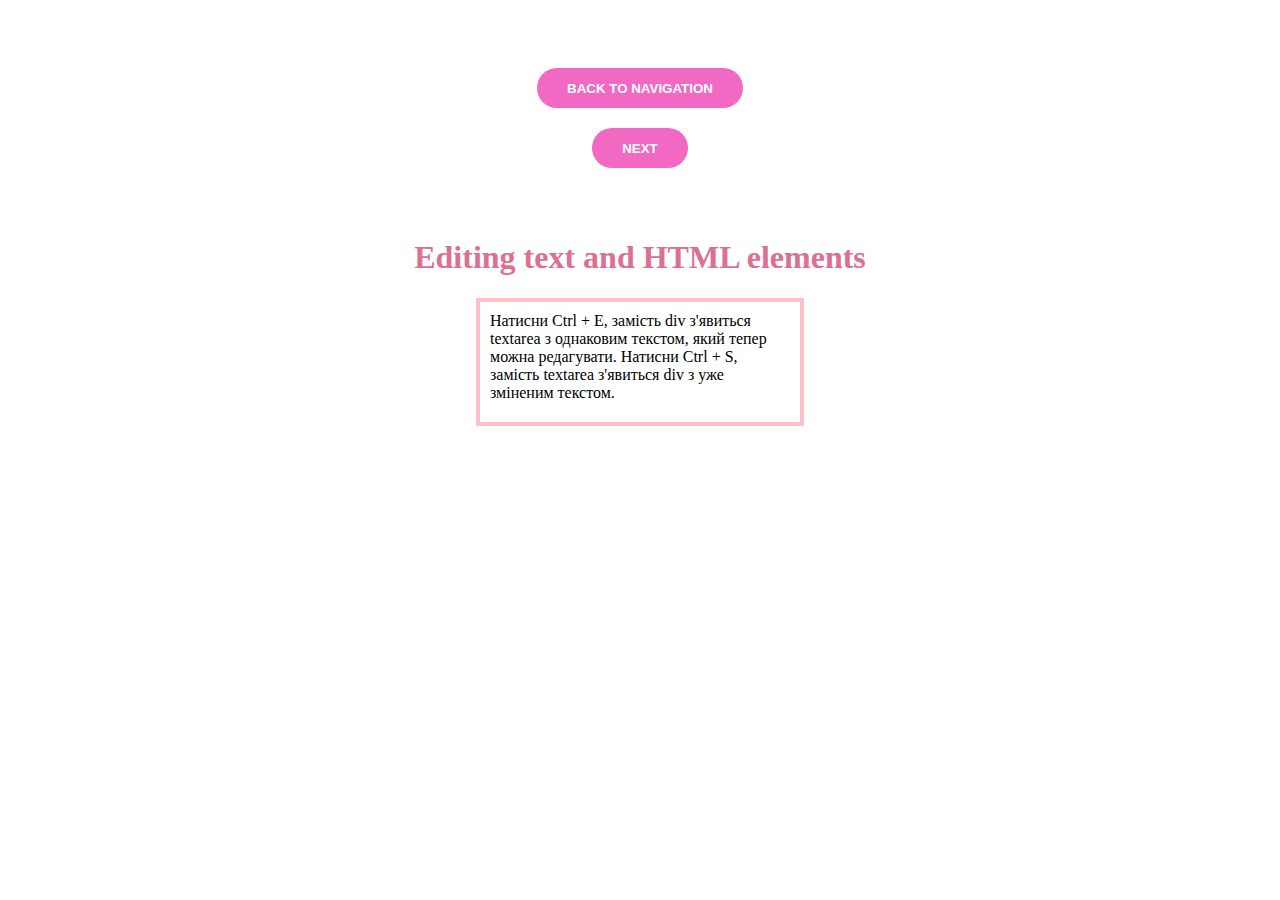
==== pages/firstTask.html @ 8e06df7d "Events JS" ====
<!DOCTYPE html>
<html lang="en">

<head>
    <meta charset="UTF-8">
    <meta http-equiv="X-UA-Compatible" content="IE=edge">
    <meta name="viewport" content="width=device-width, initial-scale=1.0">
    <link rel="stylesheet" href="../style.css">
    <title>First task</title>
</head>

<body>
    <div class="wrapper--btn">
        <a href="../index.html"><button>BACK TO NAVIGATION</button></a>
        <a href="./secondTask.html"><button>NEXT</button></a>
    </div>
    <div class="wrapper">
        <h1>Editing text and HTML elements</h1>
        <textarea id="area" autofocus></textarea>
        <div id="view">Натисни Ctrl + E, замість div з'явиться textarea з однаковим текстом, який тепер можна
            редагувати.
            Натисни Ctrl + S, замість textarea з'явиться div з уже зміненим текстом. </div>
    </div>
    <script src="../js/firstTask.js"></script>
</body>

</html>
---- style.css ----
/*Default */
.wrapper {
    display: flex;
    flex-direction: column;
    align-items: center;
}

h1 {
    color: palevioletred;
}
h2 {
    color: palevioletred;
    font-weight: 500;
}

.wrapper--btn {
    padding: 60px 10px;
    height: 90px;
    display: flex;
    flex-direction: column;
    align-items: center;
    gap: 20px;
}

button {
    padding: 12.5px 30px;
    border: 0;
    border-radius: 100px;
    background-color: #f169c2;
    transition: all 0.5s;
    -webkit-transition: all 0.5s;
    color: #ffffff;
    text-decoration: none;
    font-weight: Bold;
}

button:hover {
    background-color: #f424d8;
    border-radius: 0px;
    font-size: large;
}

button:active {
    background-color: #f424d8;
    transition: all 0.25s;
    -webkit-transition: all 0.25s;
    box-shadow: none;
}

/*The first task */
#view {
    width: 300px;
    height: 100px;
    padding: 10px;
    border: 4px solid pink;
}

/*The second task */


/*The third task*/
#resizable {
    width: 500px;
    height: 300px;
    border: 3px solid rgb(246, 173, 185);;
    background-color: pink;
    color: #ffffff;
    font-weight: 500;
    font-size: larger;
}
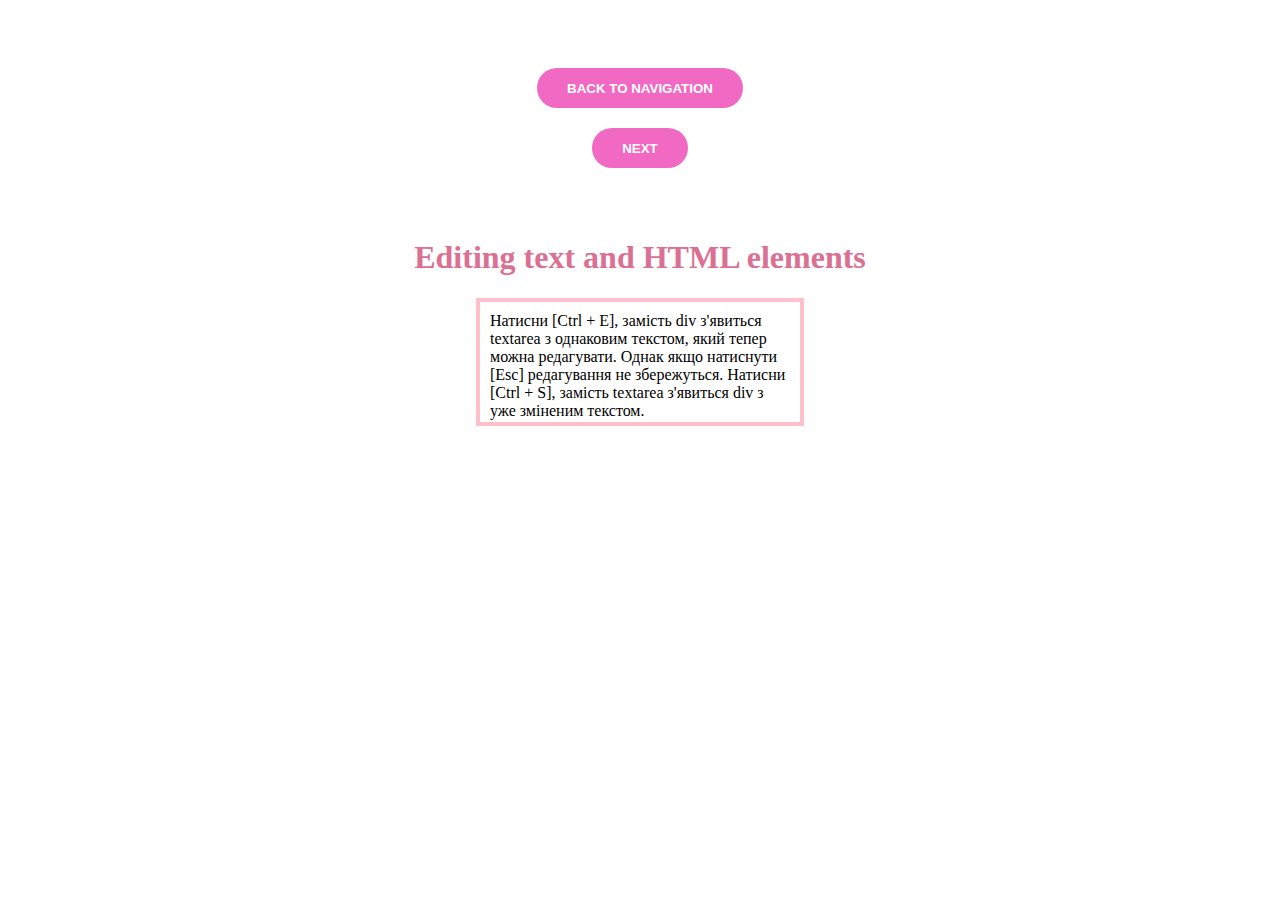
==== commit a3daf3c9: "git commit -m "fix"" ====
--- a/pages/firstTask.html
+++ b/pages/firstTask.html
@@ -17,9 +17,10 @@
     <div class="wrapper">
         <h1>Editing text and HTML elements</h1>
         <textarea id="area" autofocus></textarea>
-        <div id="view">Натисни Ctrl + E, замість div з'явиться textarea з однаковим текстом, який тепер можна
-            редагувати.
-            Натисни Ctrl + S, замість textarea з'явиться div з уже зміненим текстом. </div>
+        <div id="view">Натисни [Ctrl + E], замість div з'явиться textarea з однаковим текстом, який тепер можна
+            редагувати.  Однак якщо натиснути [Esc] редагування не збережуться.
+            Натисни [Ctrl + S], замість textarea з'явиться div з уже зміненим текстом. 
+        </div>
     </div>
     <script src="../js/firstTask.js"></script>
 </body>
